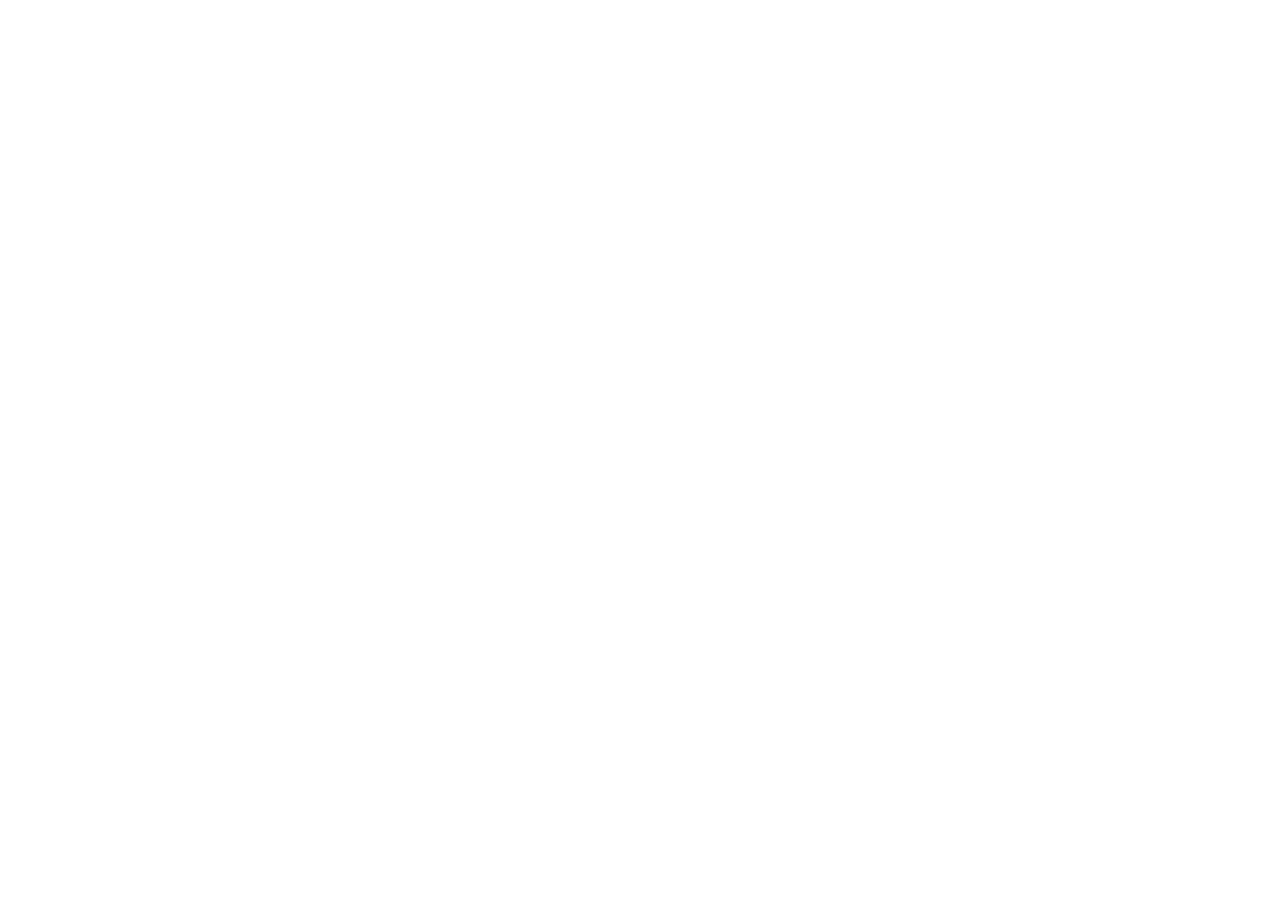
==== blog (2)/index.html @ d86fd173 "Create index.html" ====
<!DOCTYPE html>
<html lang="en">
    <head>
        <meta charset="utf-8">
        <meta name="viewport" content="width=device-width, initial-scale=1.0">
        
        
        <!-- Use a meta tag to designate yourself as the author of the page -->
        
        
        <!-- Give your page a title. -->
        
        
        <!-- Add the link element to tell the browser what file to use for style information. -->
        
        
    </head>
    <body>
        <header>
             
            
            <!-- Add a level 1 heading to display three words. Use a span element to highlight the second word. Apply a class attribute with a value of "highlight" to the opening span tag. -->
            
            
        </header>   
        
        
        <!-- Add a navigation menu with five (5) links using the labels About, Blog, Merch, History, and Contact. Use the "#" symbol for your href values. -->
        
        
        <main>
            
            
            <!-- Add a level 2 heading -->
            
            
            <!-- Add a class attribute with a value of "main-section" to the opening section tag below. -->
            
            
            <section>
                <article>
                    
                    
                    <!-- Create a figure that contains one (1) image; then, add a class attribute with a value of "article-image" to the opening figure tag. -->
                    
                    
                    <!-- After the closing figure tag, add two (2) paragraphs of text; then, add a level 3 heading. -->
                                        
                    
                    <!-- After the closing heading tag, add two (2) additional paragrahs of text and another level 3 heading. -->
                                        
                    
                    <!-- After the closing heading tag, add three (3) paragraphs of text. -->
                    
                    
                    <!-- Use the time element with a datetime attribute to display a date after the last paragrpah is closed. -->
                    
                    
                    <!-- Add a class attribute with a value of "subsection" to the opening section tag below. -->
                    
                    
                    <section>
                        
                        
                        <!-- Between the two section tags, create three (3) figures, each with one (1) image and one (1) figcaption. -->
                        
                    </section>
                    
                    
                    <!-- Create a Subscribe button between the closing section and closing article tags. -->

                
                </article>
                <aside>
                    
                    
                    <!-- Add a level 3 heading, followed by an image and a paragraph. --> 
                    
                    
                    <!-- Add another level 3 heading, followed by an image and a paragraph. -->
                    
                    
                    <!-- You guesed it, add an additional level three heading, followed by an image and a paragraph -->
                    
                    
                    <!-- Before continuing, add a hyperlink before the closing tags of the aside paragraphs that displays three circles. Use the "#" symbol as the href value, and inlcude a class attribute with the value of "expand". Note: The code to use for a cirle is:

                        &#x26AB;  

                    -->
                    
                    
                </aside>
            </section>
        </main>
        <footer>
            
            
            <!-- Add a paragraph with the copyright and a link to an email address. --->
            
            
            <!-- Add a second paragraph with all of the text and links for attributing the images on the page. Make sure to use the "ideal" attribution from Creative Commons. -->
            
            
        </footer>
    </body>
</html>
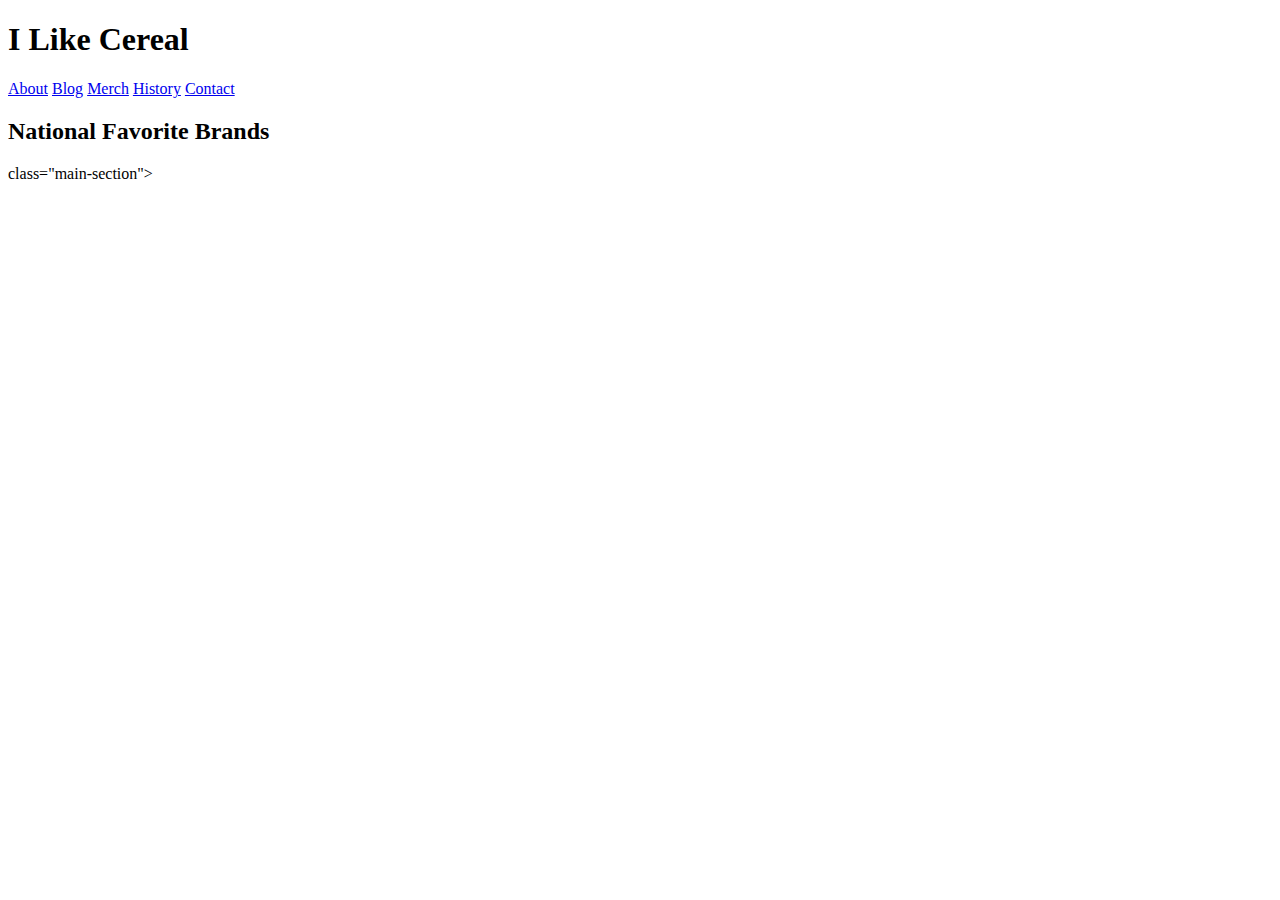
==== commit 6f2aaa85: "Update index.html" ====
--- a/blog (2)/index.html
+++ b/blog (2)/index.html
@@ -7,17 +7,19 @@
         
         <!-- Use a meta tag to designate yourself as the author of the page -->
         
-        
+        <meta name="author" content="Vlad Zhelezniak">
+       
         <!-- Give your page a title. -->
-        
+        <title>I like Cereal</title>
         
         <!-- Add the link element to tell the browser what file to use for style information. -->
-        
+                <link rel="stylesheet" href="css/style.css">
+
         
     </head>
     <body>
         <header>
-             
+             <h1>I <span class="highlight">Like</span> Cereal</h1>
             
             <!-- Add a level 1 heading to display three words. Use a span element to highlight the second word. Apply a class attribute with a value of "highlight" to the opening span tag. -->
             
@@ -27,23 +29,30 @@
         
         <!-- Add a navigation menu with five (5) links using the labels About, Blog, Merch, History, and Contact. Use the "#" symbol for your href values. -->
         
+        <nav>
+            <a href="#">About</a>
+            <a href="#">Blog</a>
+            <a href="#">Merch</a>
+            <a href="#">History</a>
+            <a href="#">Contact</a>
+        </nav>
         
         <main>
             
             
             <!-- Add a level 2 heading -->
-            
+            <h2>National Favorite Brands </h2>
             
             <!-- Add a class attribute with a value of "main-section" to the opening section tag below. -->
             
             
-            <section>
+            <section> class="main-section">
                 <article>
-                    
                     
                     <!-- Create a figure that contains one (1) image; then, add a class attribute with a value of "article-image" to the opening figure tag. -->
                     
-                    
+                                        <figure classs="article-image"></figure>
+
                     <!-- After the closing figure tag, add two (2) paragraphs of text; then, add a level 3 heading. -->
                                         
                     
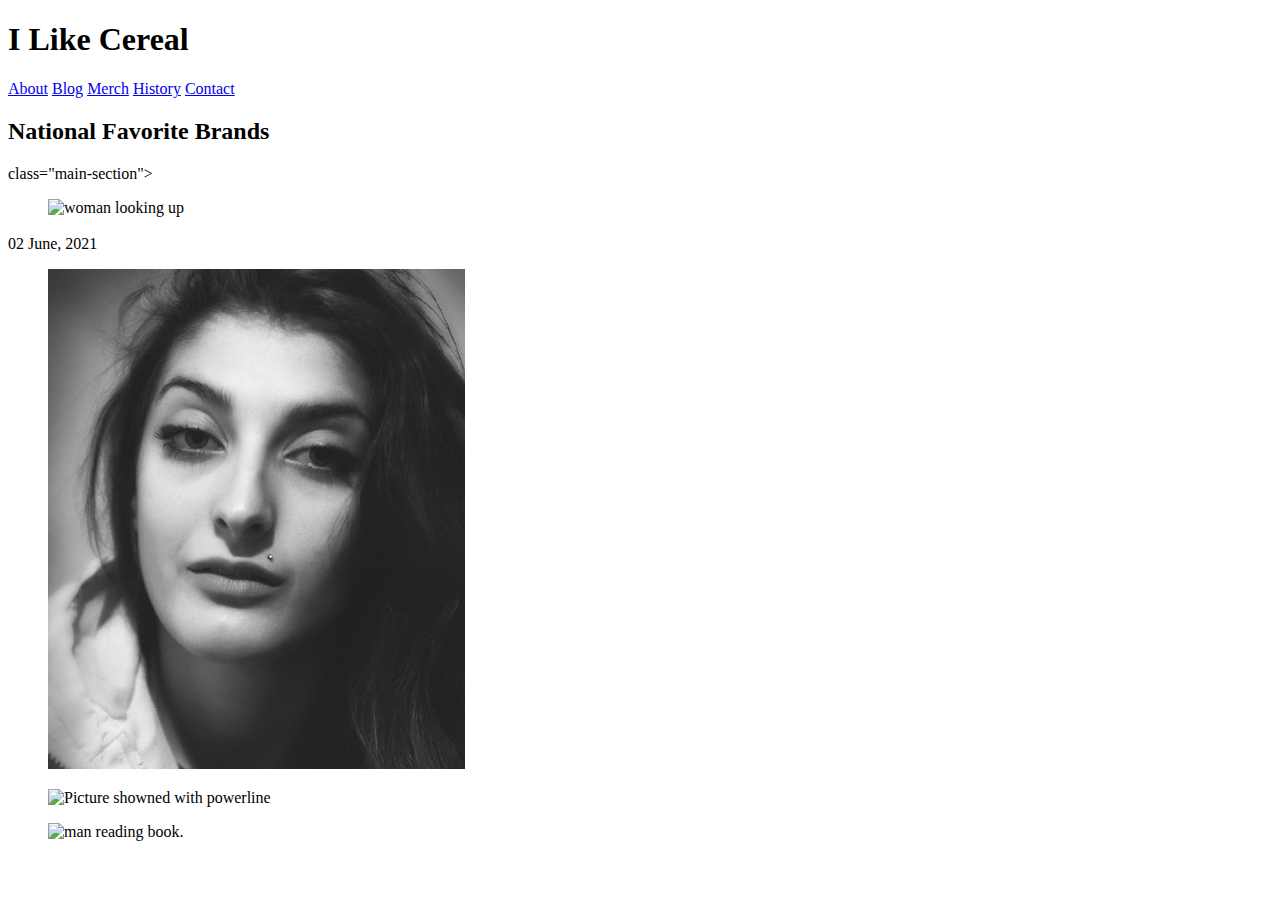
==== commit cb2a9cdc: "Update index.html" ====
--- a/blog (2)/index.html
+++ b/blog (2)/index.html
@@ -51,30 +51,52 @@
                     
                     <!-- Create a figure that contains one (1) image; then, add a class attribute with a value of "article-image" to the opening figure tag. -->
                     
-                                        <figure classs="article-image"></figure>
+                                        <figure class="article-image">
+                        <img src="images/stag.jpg" alt="woman looking up">
+                    </figure>
 
                     <!-- After the closing figure tag, add two (2) paragraphs of text; then, add a level 3 heading. -->
-                                        
+                         <p></p>
+                    <p></p>
+                    <h3></h3>
                     
                     <!-- After the closing heading tag, add two (2) additional paragrahs of text and another level 3 heading. -->
-                                        
+                            <p></p>
+                    <p></p> 
+                    <h3></h3>
+                    
                     
                     <!-- After the closing heading tag, add three (3) paragraphs of text. -->
-                    
+                    <p></p>
+                    <p></p>
+                    <p></p>
                     
                     <!-- Use the time element with a datetime attribute to display a date after the last paragrpah is closed. -->
-                    
+                   <time datetime="2021-06-02">02 June, 2021</time>
                     
                     <!-- Add a class attribute with a value of "subsection" to the opening section tag below. -->
                     
                     
-                    <section>
+                         <section class="subsection">
+
                         
                         
                         <!-- Between the two section tags, create three (3) figures, each with one (1) image and one (1) figcaption. -->
                         
                     </section>
-                    
+                     
+                    <figure>
+                            <img src="images/eren-30s.jpg" alt="Close up woman.">
+                            <figcaption></figcaption>
+                        </figure>
+                        <figure>
+                            <img src="images/industrial-city-2.jpg" alt="Picture showned with powerline">
+                            <figcaption></figcaption>
+                        </figure>
+                        <figure>
+                            <img src="images/in-nomino.jpg" alt="man reading book.">
+                            <figcaption></figcaption>
+                        </figure>
                     
                     <!-- Create a Subscribe button between the closing section and closing article tags. -->
 
